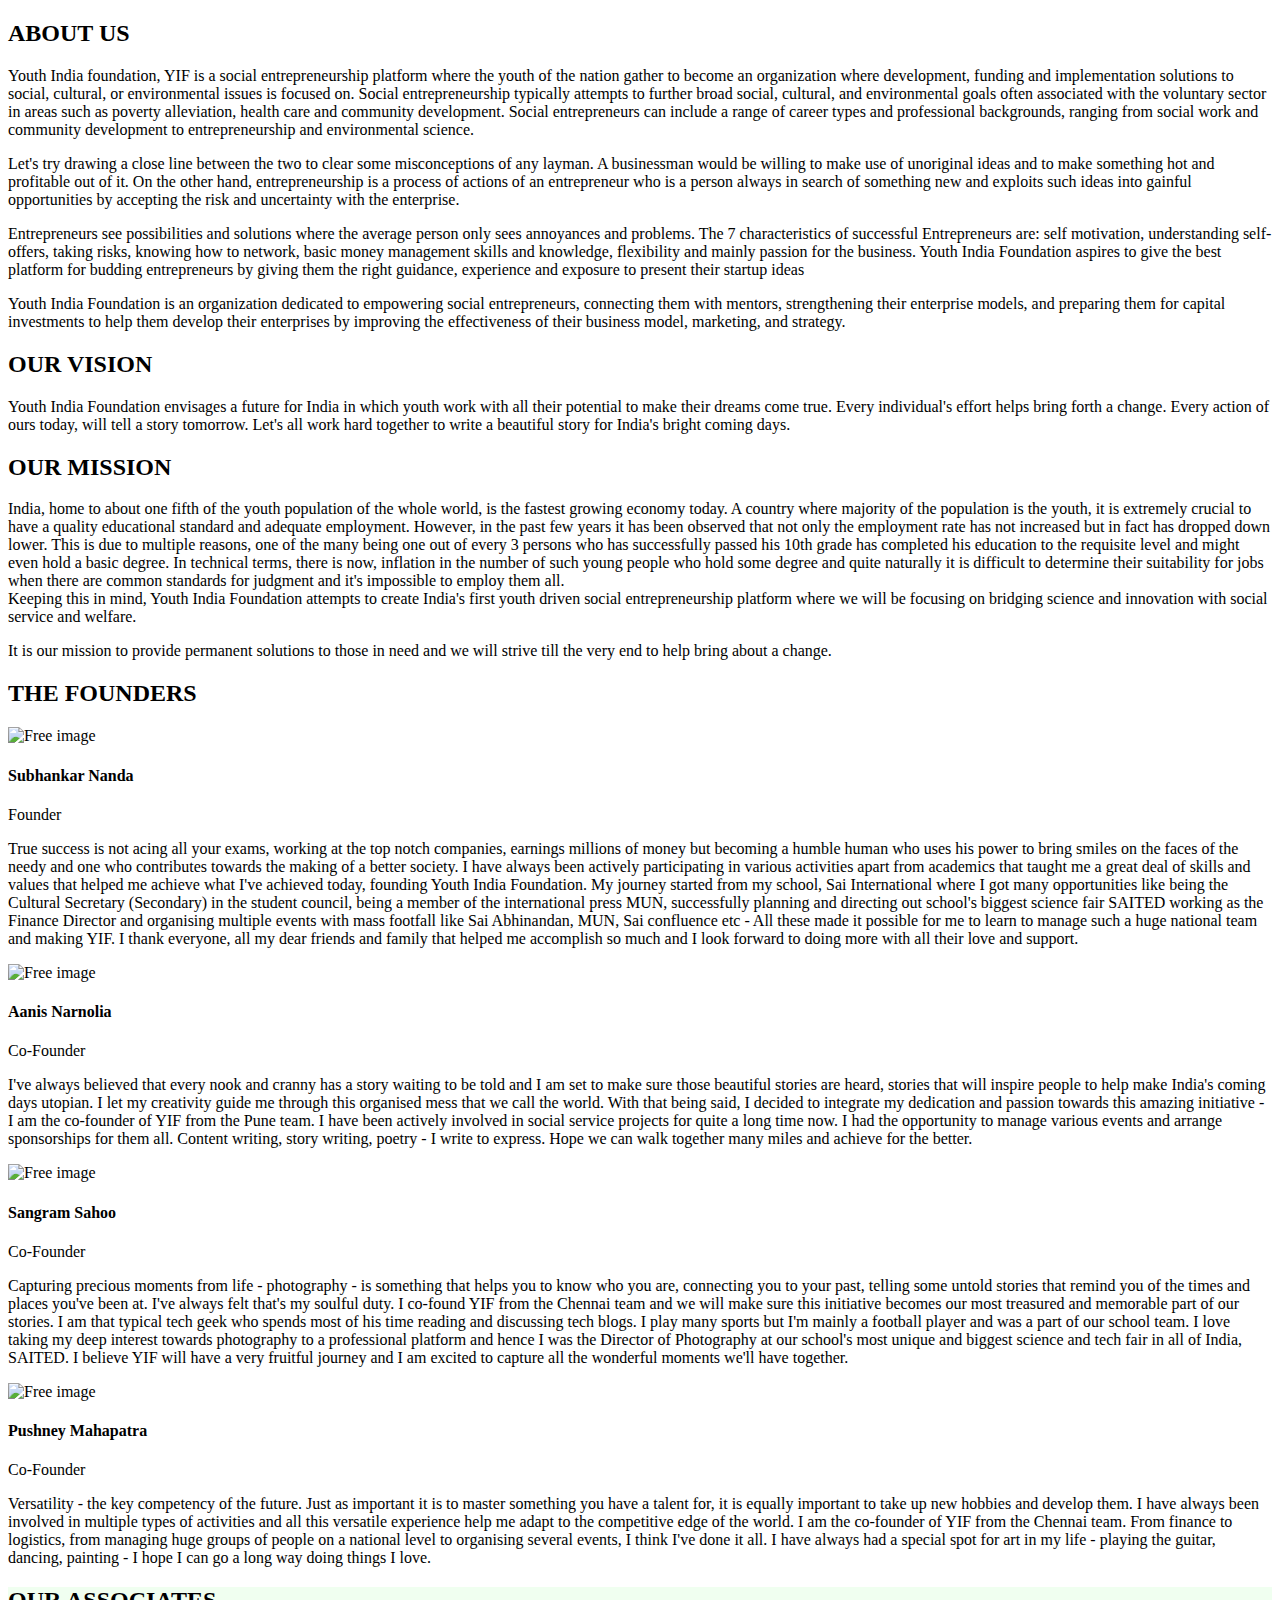
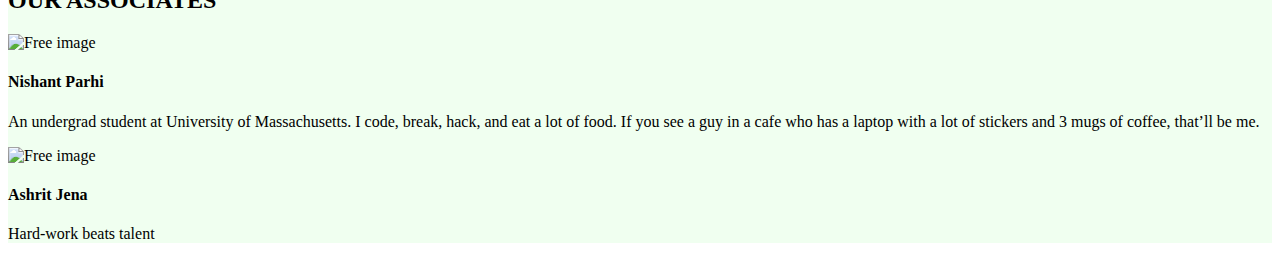
==== AboutUs.html @ f6496bec "Add files via upload" ====
﻿
<!DOCTYPE html>
<html lang="en">
<head>
    <meta charset="UTF-8">
    <meta name="viewport" content="width=device-width, initial-scale=1.0">
    <title>About Us | Youth India Foundation</title>
    <link rel="stylesheet" href="https://cdn.jsdelivr.net/npm/bootstrap@4.5.3/dist/css/bootstrap.min.css" integrity="sha384-TX8t27EcRE3e/ihU7zmQxVncDAy5uIKz4rEkgIXeMed4M0jlfIDPvg6uqKI2xXr2" crossorigin="anonymous">
    <script src="https://code.jquery.com/jquery-3.5.1.slim.min.js" integrity="sha384-DfXdz2htPH0lsSSs5nCTpuj/zy4C+OGpamoFVy38MVBnE+IbbVYUew+OrCXaRkfj" crossorigin="anonymous"></script>
    <script src="https://cdn.jsdelivr.net/npm/bootstrap@4.5.3/dist/js/bootstrap.bundle.min.js" integrity="sha384-ho+j7jyWK8fNQe+A12Hb8AhRq26LrZ/JpcUGGOn+Y7RsweNrtN/tE3MoK7ZeZDyx" crossorigin="anonymous"></script>    
<style>
    .scrollbar::-webkit-scrollbar{
        display: none;
    }
</style>
</head>
<body>
    <div class="bg-light my-5">
        <div class="container text-center py-5 ">
          <div class="row">
            <div class="col-12  px-5 pt-5">
              <h2>ABOUT <span class="text-warning">US</span> </h2>
                 <p>
                  Youth India foundation, YIF is a social entrepreneurship platform where the youth of the nation gather to become an organization where development,
                   funding and implementation solutions to social, cultural, or environmental issues is focused on. Social entrepreneurship typically
                    attempts to further broad social, cultural, and environmental goals often associated with the voluntary sector in areas such as
                     poverty alleviation, health care and community development. Social entrepreneurs can include a range of career types and
                      professional backgrounds, ranging from social work and community development to entrepreneurship and environmental science.
              </p>
              <p>
                  Let's try drawing a close line between the two to clear some misconceptions of any layman.
                  A businessman would be willing to make use of unoriginal ideas and to make something hot and profitable out of it. 
                  On the other hand, entrepreneurship is a process of actions of an entrepreneur who is a person always in search of 
                  something new and exploits such ideas into gainful opportunities by accepting the risk and uncertainty with the enterprise.
          
              </p>
              <p>
                  Entrepreneurs see possibilities and solutions where the average person only sees annoyances and problems. 
                  The 7 characteristics of successful Entrepreneurs are: self motivation, understanding self-offers, taking risks, 
                  knowing how to network, basic money management skills and knowledge, flexibility and mainly passion for the business. 
                  Youth India Foundation aspires to give the best platform for budding entrepreneurs by giving them the right guidance, 
                  experience and exposure to present their startup ideas
              </p>
              <p>
                  Youth India Foundation is an organization dedicated to empowering social entrepreneurs, connecting them with mentors, 
                  strengthening their enterprise models, and preparing them for capital investments to help them develop their enterprises 
                  by improving the effectiveness of their business model, marketing, and strategy.
          
              </p>
            </div>
            <div class="col-12  px-5 pt-5">
              <h2>OUR <span class="text-warning">VISION</h2></span>
             <p>
                  Youth India Foundation envisages a future for India in which youth work with all their potential to make their dreams come true. 
                  Every individual's effort helps bring forth a change. Every action of ours today, will tell a story tomorrow. Let's all work hard 
                  together to write a beautiful story for India's bright coming days.
              </p>
            </div>
            <div class="col-12 px-5 pt-5">
              <h2>OUR <span class="text-warning">MISSION</h2></span>
              <p>
                    India, home to about one fifth of the youth population of the whole world, is the fastest growing economy today. 
                    A country where majority of the population is the youth, it is extremely crucial to have a quality educational standard 
                    and adequate employment. However, in the past few years it has been observed that not only the employment rate has not 
                    increased but in fact has dropped down lower. This is due to multiple reasons, one of the many being one out of every 3 
                    persons who has successfully passed his 10th grade has completed his education to the requisite level and might even hold 
                    a basic degree. In technical terms, there is now, inflation in the number of such young people who hold some degree and quite 
                    naturally it is difficult to determine their suitability for jobs when there are common standards for judgment and it's 
                    impossible to employ them all.<br>
                    Keeping this in mind, Youth India Foundation attempts to create India's first youth driven social entrepreneurship 
                    platform where we will be focusing on bridging science and innovation with social service and welfare.
                    <div class="container" style="align-content: center;"> 
                        It is our mission to provide permanent solutions to those in need and we will strive till the very end to help bring about 
                        a change.
                    </div>
              </p>
            </div>
        </div>
    </div>
    </div>

 <div class="container text-center my-5 ">
    <h2>
      THE <span class="text-warning">FOUNDERS</span>
    </h2>
    <div class="row my-5 pt-3  d-flex flex-nowrap overflow-auto scrollbar">
      <div class="col-12 col-md-6 my-2">
        <div class="card shadow h-100">
          <img
            class="card-img-top"
            src=""
            alt="Free image"
          />
          <div class="card-body">
                <h4 class="card-title">
                    Subhankar Nanda
                    
                </h4>
                <p class="card-text">Founder</p>
                <p>
                    True success is not acing all your exams, working at the top notch companies, earnings millions of money but becoming 
                    a humble human who uses his power to bring smiles on the faces of the needy and one who contributes towards the making 
                    of a better society. I have always been actively participating in various activities apart from academics that taught me 
                    a great deal of skills and values that helped me achieve what I've achieved today, founding Youth India Foundation. 
                    My journey started from my school, Sai International where I got many opportunities like being the Cultural Secretary 
                    (Secondary) in the student council, being a member of the international press MUN, successfully planning and directing 
                    out school's biggest science fair SAITED working as the Finance Director and organising multiple events with mass footfall 
                    like Sai Abhinandan, MUN, Sai confluence etc - All these made it possible for me to learn to manage such a huge national 
                    team and making YIF. I thank everyone, all my dear friends and family that helped me accomplish so much and I look forward 
                    to doing more with all their love and support.
                </p>
                <a href="#" class="stretched-link"></a>
          </div>
        </div>
      </div>
      <div class="col-12 col-md-6 my-2" >
        <div class="card shadow h-100">
          <img
            class="card-img-top"
            src="assets/free-stock-image-2.jpg"
            alt="Free image"
          />
          <div class="card-body">
                <h4 class="card-title">
                    Aanis Narnolia
                
                </h4>
                <p class="card-text"> Co-Founder</p>
                <p>
                    I've always believed that every nook and cranny has a story waiting to be told and I am set to make sure those beautiful 
                    stories are heard, stories that will inspire people to help make India's coming days utopian. I let my creativity guide me 
                    through this organised mess that we call the world. With that being said, I decided to integrate my dedication and passion 
                    towards this amazing initiative - I am the co-founder of YIF from the Pune team. I have been actively involved in social 
                    service projects for quite a long time now. I had the opportunity to manage various events and arrange sponsorships for them 
                    all. Content writing, story writing, poetry - I write to express. Hope we can walk together many miles and achieve for the 
                    better.
                </p>
                <a href="#" class="stretched-link"></a>
          </div>
        </div>
      </div>
      <div class="col-12 col-md-6 my-2">
        <div class="card shadow h-100">
          <img
            class="card-img-top"
            src="assets/free-stock-image-3.jpg"
            alt="Free image"
          />
          <div class="card-body">
                <h4 class="card-title">
                    Sangram Sahoo
                </h4>
                <p class="card-text">Co-Founder</p>
                <p>
                    Capturing precious moments from life - photography - is something that helps you to know who you are, connecting you to 
                    your past, telling some untold stories that remind you of the times and places you've been at. I've always felt that's my 
                    soulful duty. I co-found YIF from the Chennai team and we will make sure this initiative becomes our most treasured and 
                    memorable part of our stories. I am that typical tech geek who spends most of his time reading and discussing tech blogs. 
                    I play many sports but I'm mainly a football player and was a part of our school team. I love taking my deep interest towards 
                    photography to a professional platform and hence I was the Director of Photography at our school's most unique and biggest 
                    science and tech fair in all of India, SAITED. I believe YIF will have a very fruitful journey and I am excited to capture all 
                    the wonderful moments we'll have together.
                </p>
                <a href="#" class="stretched-link"></a>
          </div>
        </div>
      </div>
      <div class="col-12 col-md-6 my-2">
        <div class="card shadow h-100">
          <img
            class="card-img-top"
            src="assets/free-stock-image-3.jpg"
            alt="Free image"
          />
          <div class="card-body">
            <h4 class="card-title">
                Pushney Mahapatra
            </h4>
            <p class="card-text">Co-Founder</p>
            <p>
                Versatility - the key competency of the future. Just as important it is to master something you have a talent for, 
                it is equally important to take up new hobbies and develop them. I have always been involved in multiple types of 
                activities and all this versatile experience help me adapt to the competitive edge of the world. I am the co-founder 
                of YIF from the Chennai team. From finance to logistics, from managing huge groups of people on a national level to 
                organising several events, I think I've done it all. I have always had a special spot for art in my life - playing the 
                guitar, dancing, painting - I hope I can go a long way doing things I love.
            </p>
            <a href="#" class="stretched-link"></a>
          </div>
        </div>
    </div>
  </div>
<div  class="py-5 container text-center" style="background-color:honeydew;">
    <h2>
        OUR <span class="text-warning">ASSOCIATES</span>
    </h2>
    <div class="col-12 col-md-4 my-2">
        <div class=" h-100">
          <img
           
            src=""
            alt="Free image"
          />
          <div class="card-body">
            <h4 class="card-title">
             Nishant Parhi
            </h4>
            <p class="card-text">An undergrad student at University of Massachusetts. I code, break, hack, and eat a lot of food. 
          If you see a guy in a cafe who has a laptop with a lot of stickers and 3 mugs  of coffee, that’ll be me.</p>
            <a href="#" class="stretched-link"></a>
          </div>
        </div>
      </div>
<div class="col-12 col-md-4 my-2">
        <div class=" h-100">
          <img
            class=""
            src=""
            alt="Free image"
          />
          <div class="card-body">
            <h4 class="card-title">
            Ashrit Jena
            </h4>
            <p class="card-text">Hard-work beats talent</p>
            <a href="#" class="stretched-link"></a>
          </div>
        </div>
      </div>
</div>

</body>
</html>
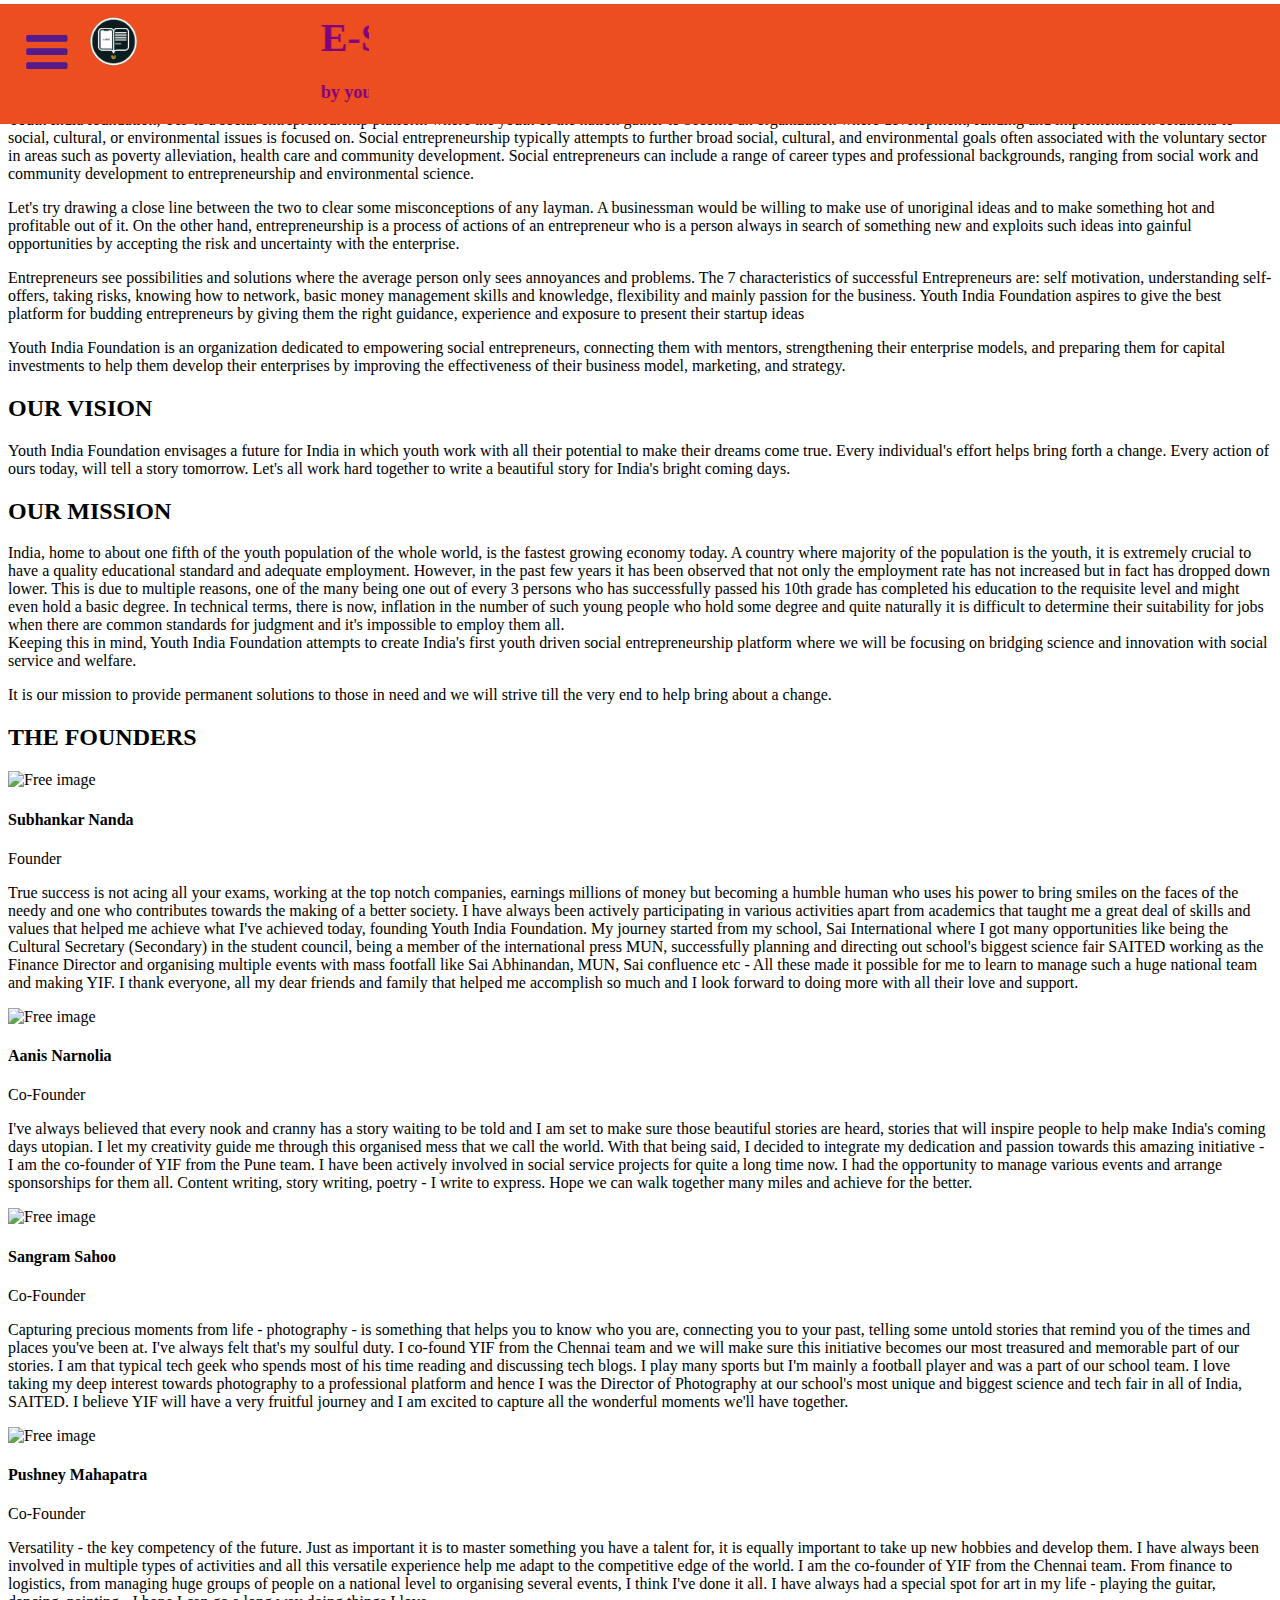
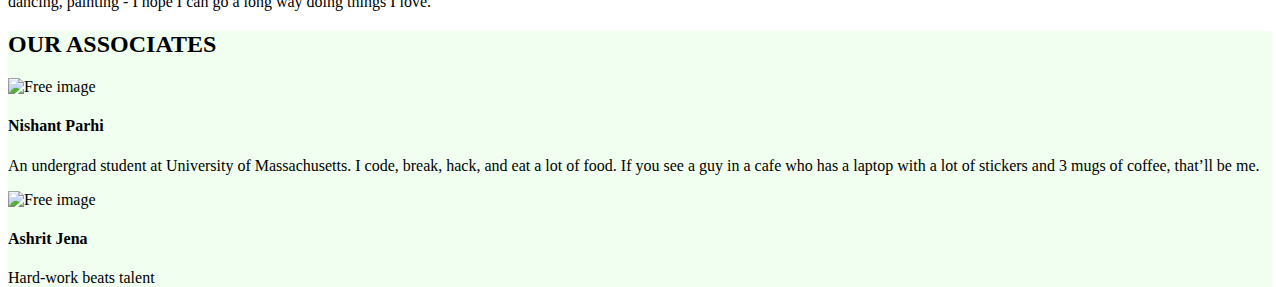
==== commit c8f8ab30: "Updated Website" ====
--- a/AboutUs.html
+++ b/AboutUs.html
@@ -4,7 +4,14 @@
 <head>
     <meta charset="UTF-8">
     <meta name="viewport" content="width=device-width, initial-scale=1.0">
+<meta name="viewport" content="width=device-width, initial-scale=1">
+<link rel="stylesheet" href="https://cdnjs.cloudflare.com/ajax/libs/font-awesome/4.7.0/css/font-awesome.min.css">
+
     <title>About Us | Youth India Foundation</title>
+<meta charset="utf-8"/>
+	<meta name="viewport" content="width=device-width,initial-scale=1.0"/>
+	<link rel="stylesheet" type="text/css" href="css/style2.css">
+	
     <link rel="stylesheet" href="https://cdn.jsdelivr.net/npm/bootstrap@4.5.3/dist/css/bootstrap.min.css" integrity="sha384-TX8t27EcRE3e/ihU7zmQxVncDAy5uIKz4rEkgIXeMed4M0jlfIDPvg6uqKI2xXr2" crossorigin="anonymous">
     <script src="https://code.jquery.com/jquery-3.5.1.slim.min.js" integrity="sha384-DfXdz2htPH0lsSSs5nCTpuj/zy4C+OGpamoFVy38MVBnE+IbbVYUew+OrCXaRkfj" crossorigin="anonymous"></script>
     <script src="https://cdn.jsdelivr.net/npm/bootstrap@4.5.3/dist/js/bootstrap.bundle.min.js" integrity="sha384-ho+j7jyWK8fNQe+A12Hb8AhRq26LrZ/JpcUGGOn+Y7RsweNrtN/tE3MoK7ZeZDyx" crossorigin="anonymous"></script>    
@@ -14,7 +21,63 @@
     }
 </style>
 </head>
+
 <body>
+
+<section class="sec" ><br><br><br><br><br><br><br><&nbsp;&nbsp;&nbsp;&nbsp;&nbsp;
+		 &nbsp;&nbsp;&nbsp;&nbsp;&nbsp;&nbsp;&nbsp;&nbsp;&nbsp;&nbsp;&nbsp;&nbsp;
+		
+	     
+
+</section>
+
+	<nav>
+	<ul>
+		<p>
+			<div class="mydiv">&nbsp;&nbsp;&nbsp;&nbsp;&nbsp;
+
+ 				
+				<div class = "dropdown">
+				<label ><font size="8 "><a class="st" href=""><i class='fa fa-bars'></i></a></font>&nbsp;&nbsp; 
+				  <span></span></label><br>
+				  <div class="dropdown-content">
+					    <a href="cllass.html">FORUM</a>
+					    <a href="courses.html">COURSES</a>
+					    <a href="AboutUs.html">ABOUT US</a>
+				  </div>
+				</div>
+
+			
+			<a ><img src="images/E-schoollogo.png" class="im" ></a>
+
+		<font size="8" class = "mydiv1"> <u><marquee> E-SCHOOL</font></br><font size="4" >by youth india foundation</marquee></u></font>
+
+
+		    	&nbsp;&nbsp;&nbsp;&nbsp;&nbsp;&nbsp;&nbsp;&nbsp;&nbsp;&nbsp;&nbsp;&nbsp;&nbsp;&nbsp;&nbsp;&nbsp;&nbsp;&nbsp;&nbsp;&nbsp;&nbsp;&nbsp;&nbsp;&nbsp;&nbsp;&nbsp;&nbsp;&nbsp;&nbsp;&nbsp;&nbsp;&nbsp;&nbsp;&nbsp;&nbsp;&nbsp;&nbsp;&nbsp;&nbsp;&nbsp;&nbsp;&nbsp;&nbsp;&nbsp;&nbsp;&nbsp;&nbsp;&nbsp;&nbsp;&nbsp;&nbsp;&nbsp;&nbsp;&nbsp;&nbsp;&nbsp;&nbsp;&nbsp;&nbsp;&nbsp;&nbsp;&nbsp;&nbsp;&nbsp;&nbsp;&nbsp;&nbsp;&nbsp;&nbsp;&nbsp;&nbsp;&nbsp;&nbsp;&nbsp;&nbsp;&nbsp;&nbsp;&nbsp;&nbsp;&nbsp;&nbsp;&nbsp;&nbsp;&nbsp;&nbsp;&nbsp;&nbsp;&nbsp;&nbsp;&nbsp;&nbsp;&nbsp;&nbsp;&nbsp;&nbsp;&nbsp;&nbsp;&nbsp;&nbsp;&nbsp;&nbsp;&nbsp;&nbsp;&nbsp;&nbsp;
+&nbsp;&nbsp;&nbsp;&nbsp;&nbsp;&nbsp;&nbsp;&nbsp;&nbsp;&nbsp;&nbsp;&nbsp;&nbsp;&nbsp;&nbsp;&nbsp;&nbsp;&nbsp;&nbsp;&nbsp;&nbsp;
+&nbsp;&nbsp;&nbsp;&nbsp;&nbsp;&nbsp;&nbsp;&nbsp;&nbsp;&nbsp;&nbsp;&nbsp;&nbsp;&nbsp;&nbsp;&nbsp;&nbsp;&nbsp;&nbsp;&nbsp;&nbsp;
+
+
+
+	
+
+</div>
+
+		    </div>
+
+
+
+
+		</p>
+		
+	
+	</nav>
+
+
+	
+	
+	</section>
+<br><br>
     <div class="bg-light my-5">
         <div class="container text-center py-5 ">
           <div class="row">
@@ -117,7 +180,7 @@
         <div class="card shadow h-100">
           <img
             class="card-img-top"
-            src="assets/free-stock-image-2.jpg"
+            src="images/free-stock-image-2.jpg"
             alt="Free image"
           />
           <div class="card-body">
@@ -143,7 +206,7 @@
         <div class="card shadow h-100">
           <img
             class="card-img-top"
-            src="assets/free-stock-image-3.jpg"
+            src="images/free-stock-image-3.jpg"
             alt="Free image"
           />
           <div class="card-body">
@@ -169,7 +232,7 @@
         <div class="card shadow h-100">
           <img
             class="card-img-top"
-            src="assets/free-stock-image-3.jpg"
+            src="images/free-stock-image-3.jpg"
             alt="Free image"
           />
           <div class="card-body">
@@ -229,5 +292,6 @@
       </div>
 </div>
 
+
 </body>
 </html>--- a/css/style2.css
+++ b/css/style2.css
@@ -0,0 +1,447 @@
+
+	body {
+		
+		background-size: 700px;
+		height: 1000px;  		
+  	
+	}
+
+
+	/********** Large devices only **********/
+@media (min-width: 992px) {
+  .col-lg-1, .col-lg-2, .col-lg-3, .col-lg-4, .col-lg-5, 
+
+.col-lg-6, .col-lg-7, .col-lg-8, .col-lg-9, .col-lg-10, 
+
+.col-lg-11, .col-lg-12 {
+    float: left;
+  }
+  .col-lg-1 {
+    width: 8.33%;
+  }
+  .col-lg-2 {
+    width: 16.66%;
+  }
+  .col-lg-3 {
+    width: 25%;
+  }
+  .col-lg-4 {
+    width: 33.33%;
+  
+  }
+  .col-lg-5 {
+    width: 41.66%;
+  }
+  .col-lg-6 {
+    width: 50%;
+  }
+  .col-lg-7 {
+    width: 58.33%;
+  }
+  .col-lg-8 {
+    width: 66.66%;
+  }
+  .col-lg-9 {
+    width: 74.99%;
+  }
+  .col-lg-10 {
+    width: 83.33%;
+  }
+  .col-lg-11 {
+    width: 91.66%;
+  }
+  .col-lg-12 {
+    width: 100%;
+  }
+
+  
+}
+
+/********** Medium devices only **********/
+@media (min-width: 768px) and (max-width: 991px) {
+  .col-md-1, .col-md-2, .col-md-3, .col-md-4, .col-md-5, 
+
+.col-md-6, .col-md-7, .col-md-8, .col-md-9, .col-md-10, 
+
+.col-md-11, .col-md-12 {
+    float: left;
+   
+  }
+  .col-md-1 {
+    width: 8.33%;
+  }
+  .col-md-2 {
+    width: 16.66%;
+  }
+  .col-md-3 {
+    width: 25%;
+  }
+  .col-md-4 {
+    width: 33.33%;
+  }
+  .col-md-5 {
+    width: 41.66%;
+  }
+  .col-md-6 {
+    width: 50%;
+  }
+  .col-md-7 {
+    width: 58.33%;
+  }
+  .col-md-8 {
+    width: 66.66%;
+  }
+  .col-md-9 {
+    width: 74.99%;
+  }
+  .col-md-10 {
+    width: 83.33%;
+  }
+  .col-md-11 {
+    width: 91.66%;
+  }
+  .col-md-12 {
+    width: 100%;
+  }
+}
+
+/********** Mobile only **********/
+@media (max-width: 767px) {
+  .col-sm-1, .col-sm-2, .col-sm-3, .col-sm-4, .col-sm-5, 
+
+.col-sm-6, .col-sm-7, .col-sm-8, .col-sm-9, .col-sm-10, 
+
+.col-sm-11, .col-sm-12 {
+    float: left;
+  }
+  .col-sm-1 {
+    width: 8.33%;
+  }
+  .col-sm-2 {
+    width: 16.66%;
+  }
+  .col-sm-3 {
+    width: 25%;
+  }
+  .col-sm-4 {
+    width: 33.33%;
+  
+  }
+  .col-sm-5 {
+    width: 41.66%;
+  }
+  .col-sm-6 {
+    width: 50%;
+  }
+  .col-sm-7 {
+    width: 58.33%;
+  }
+  .col-sm-8 {
+    width: 66.66%;
+  }
+  .col-sm-9 {
+    width: 74.99%;
+  }
+  .col-sm-10 {
+    width: 83.33%;
+  }
+  .col-sm-11 {
+    width: 91.66%;
+  }
+  .col-sm-12 {
+    width: 100%;
+  }
+
+  
+}
+
+
+	.div{
+		height: 80px;
+		background-color:yellow;
+		position: relative;
+	}
+	.style2{
+		margin-top:1px;
+		text-align: center;
+
+	}
+
+
+	
+	.mydiv{
+		
+		height: 120px;
+		width:100%;
+		background-color:#EC4E20;
+		position:relative;
+		color:purple;
+		font-family:san-serif;
+		font-size:25px;
+	}
+	.mydiv1{
+		color: purple;
+		font-size:40px;		
+		margin: 10px 10px;
+		position: fixed;
+		font-family: Libre Baskerville;
+	}
+	.mydiv2{
+		color: purple;
+		font-size:30px;
+		text-align:center;		
+		margin: 10px 10px;
+		position: relative;
+		font-family: monospace, san-serif;
+	}
+	
+
+	
+	.sec {
+		background-image: url("C:\Users\123\Desktop\Web Dev Internship\E-website\InShot_20201218_181006698.jpg");	
+			
+		width: 101%;
+		height: 70%;
+		position: absolute;
+		margin-left: -20px;
+		margin-right: 10px;
+		margin-top: 5px;
+		border-color: 3px solid orange;
+		border-radius: 0% 0% 50% 50%/ 0% 0% 87% 98%;
+
+
+	
+	}
+	
+	nav {
+
+			
+			width: 101%;
+			height: 100px;
+			font-family: Libre Baskerville;
+			font-weight: bold;
+			vertical-align: middle;
+			position: fixed;
+			z-index: 100;
+			margin-left: -20px;
+			margin-top: -20px;
+	}
+
+	
+	
+	nav ul {
+
+			list-style-type: none;
+			padding: 0;
+			vertical-align: middle;
+
+	}
+
+
+	.im {
+		width:55px;
+		height:55px;
+		margin-left: 1px;
+		margin-top:10px;
+
+		border-radius: 45% 45% 45% 45%;
+	
+	}
+
+.img {
+
+			width: 230px;
+			height: 190px;
+			margin-top: -130px;
+			border: 4px solid purple;
+			border-radius: 20%;
+	
+}
+
+	
+	.img1 {
+
+			width: 380px;
+			height: 150px;
+			margin-top: -130px;
+			border: 4px ;
+			border-radius: 20%;
+	
+}
+	
+	.f1 {
+
+		color: grey;
+		margin-top: 15px;
+		margin-left: -520px;
+		font-size: 20px;
+
+	
+	}
+	
+	.siz {
+
+		margin-top: 1700px;
+		margin-left: 26%;
+		width: 800px;
+		height: 120px;
+		font-size:50px;
+		color: black;
+	text-align: center;
+		
+	
+	}
+	
+	.si {
+		font-size:25px;
+		color: black;
+		text-align: center;
+		margin-left: 37%;
+		width: 600px;
+		height: 100px;
+	
+	}
+
+
+.content-inner {margin-top: 440px !important;}
+.content-outer {margin-bottom: 450px !important;}
+
+.class1 {
+		text-align: center;
+
+		color:purple;
+		margin-top : 5px;
+		font-size : 40px;
+		font-family: Libre Baskerville;
+	
+	}
+
+.class2 {
+		text-align: center;
+		color:black;		
+		font-size : 50px;
+		font-family: Libre Baskerville;
+	
+	}
+
+
+.header img{
+  float:left;
+width:100%;
+height:390px;
+}
+
+
+
+.bar1, .bar2, .bar3 {
+align-left;
+  width: 35px;
+  height: 5px;
+  background-color: #333;
+  margin: 6px 0;
+  transition: 0.4s;
+}
+
+/* Dropdown Button */
+.dropbtn {
+  border-radius: 40px;
+  background-color: #F5B461;
+  padding: 16px;
+  font-size: 16px;
+  border: none;
+}
+
+/* The container <div> - needed to position the dropdown content */
+.dropdown {
+  position: relative;
+  margin-top:15px;
+  display: inline-block;
+}
+
+/* Dropdown Content (Hidden by Default) */
+.dropdown-content {
+  display: none;
+  position: absolute;
+  background:transparent;
+  min-width: 160px;
+  box-shadow: 0px 8px 16px 0px rgba(0,0,0,0.2);
+  z-index: 1;
+}
+
+
+/* Links inside the dropdown */
+.dropdown-content a {
+background-color: darkorange;
+  color: black;
+  padding: 30px 50px;
+  text-decoration: none;
+  display: block;
+}
+
+/* Change color of dropdown links on hover */
+.dropdown-content a:hover {background-color: #ddd}
+
+/* Show the dropdown menu on hover */
+.dropdown:hover .dropdown-content {display: block;/
+
+/* Change the background color of the dropdown button when the dropdown content is shown */
+.dropdown:hover .dropbtn {background-color: #5BE156;}
+
+span {
+  color:black;
+  padding:10px;
+  pointer-events: none;
+  position:absolute;
+  left:0;
+  top:0;
+  transition: 0.2s;
+  transition-timing-function: ease;
+  transition-timing-function: cubic-bezier(0.25, 0.1, 0.25, 1);
+  opacity:1;
+}
+
+ .footer1 {
+		
+			
+			color: black;
+			top: 2990px;
+			height: 100px;
+			width: 100%;
+			margin-left: -2px;
+			position: absolute;
+			z-index: -100;
+	
+			
+	}
+	
+	.col1 {
+			font-family:Calibri;
+			letter-spacing:1px;
+                        text-align:left;	
+			width: 100%;
+			height: 50%;
+			float: center;
+	}
+.search-box1 {
+		
+			position: absolute;
+			align: center;			
+			left: 35%;
+			transform: translate(-50%,-60%);
+	}
+	.input121 {
+
+			background-color: transparent;
+			border: 2px ;
+			display: block;
+			height: 500px;	
+			width: 400px;
+			top: 260px;
+			left: 400px;
+			font-family: fontawesome;
+			font-size: 20px;
+			border-radius: 20px;
+			padding: 0px 12px;
+			position: absolute;
+			z-index: -100;
+	}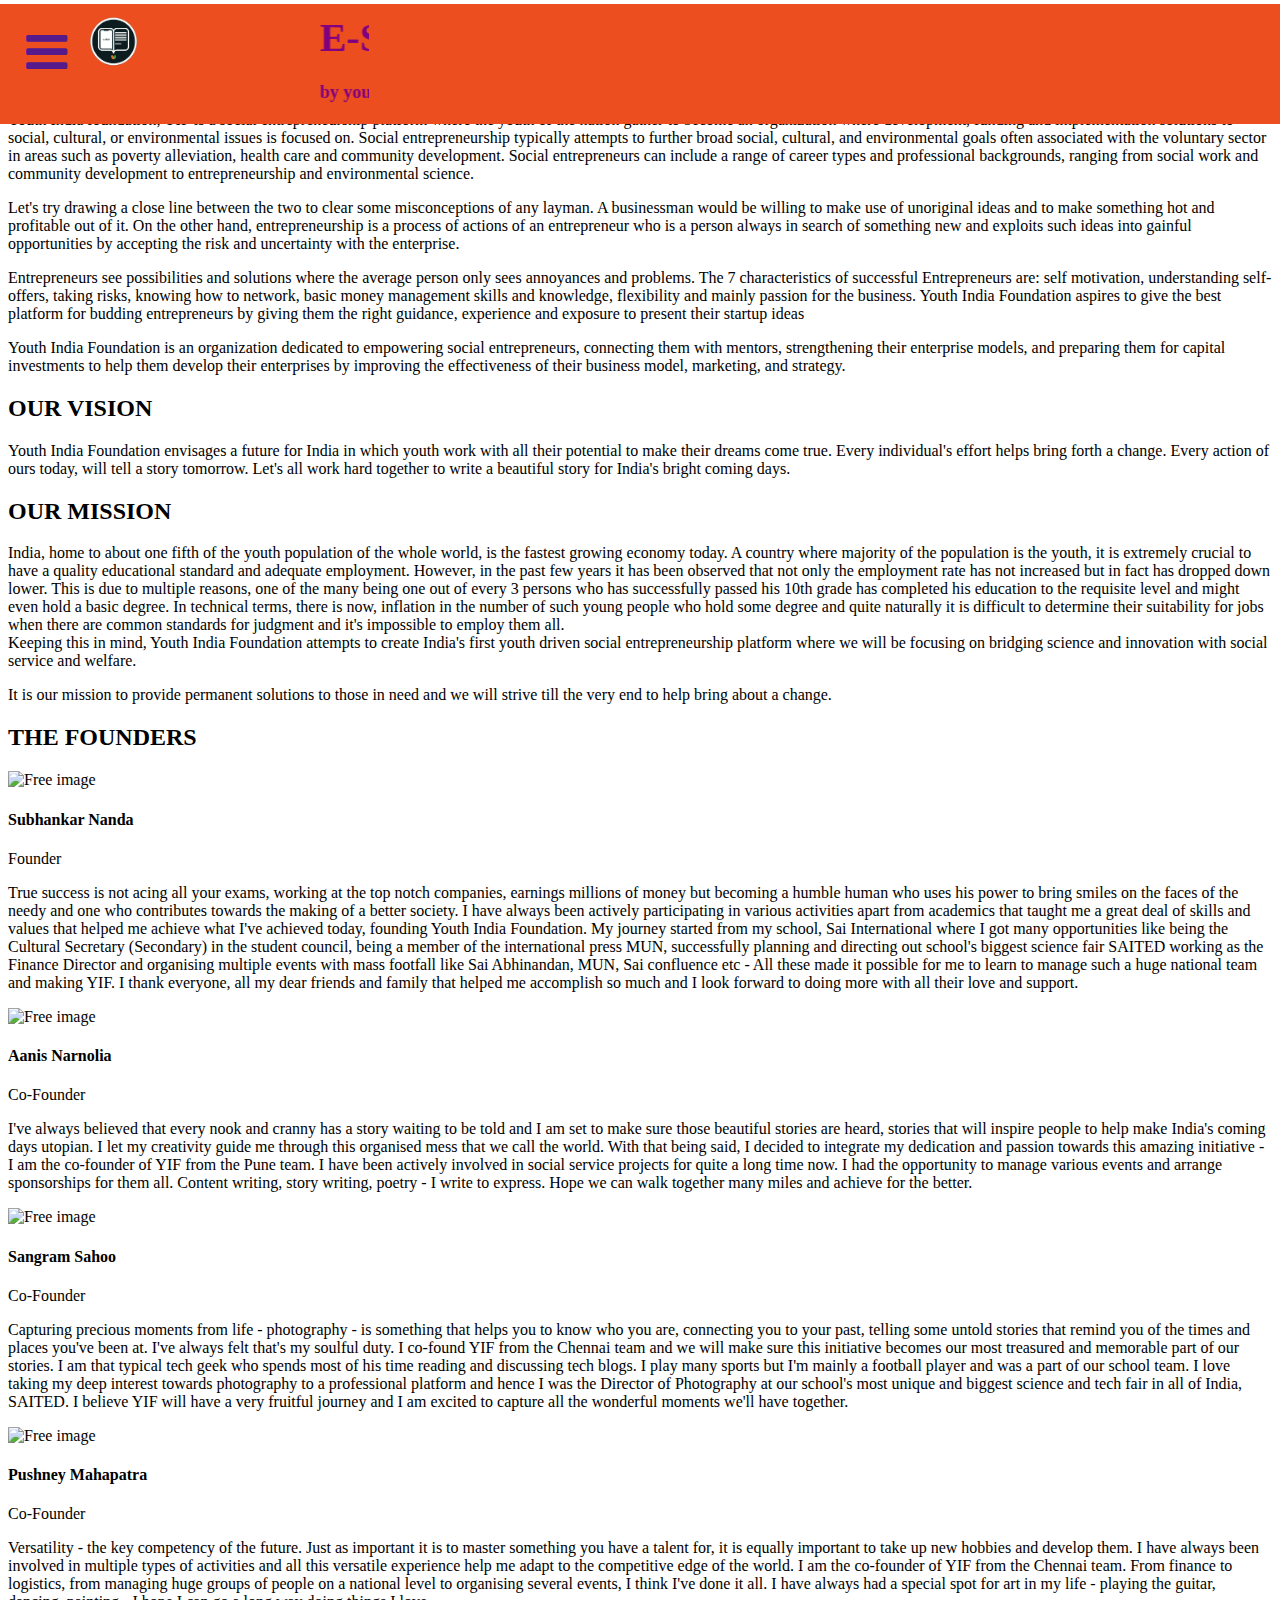
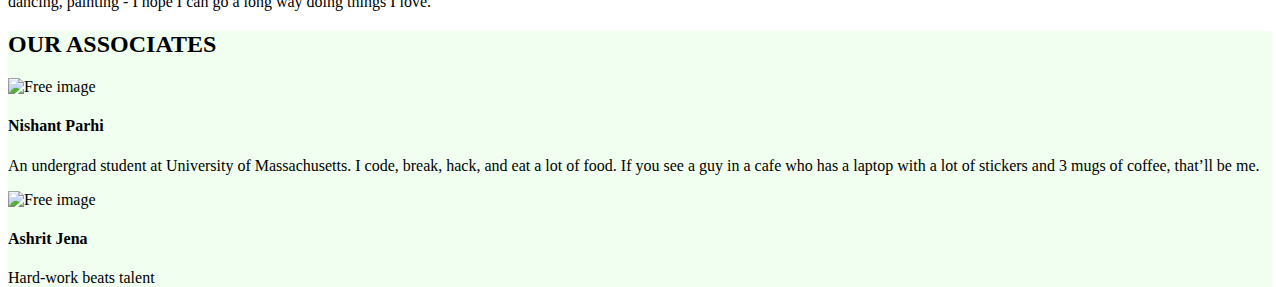
==== commit d66cae2f: "webite updated" ====
--- a/AboutUs.html
+++ b/AboutUs.html
@@ -41,6 +41,7 @@
 				<label ><font size="8 "><a class="st" href=""><i class='fa fa-bars'></i></a></font>&nbsp;&nbsp; 
 				  <span></span></label><br>
 				  <div class="dropdown-content">
+					    <a href="index.html">HOME</a>
 					    <a href="cllass.html">FORUM</a>
 					    <a href="courses.html">COURSES</a>
 					    <a href="AboutUs.html">ABOUT US</a>
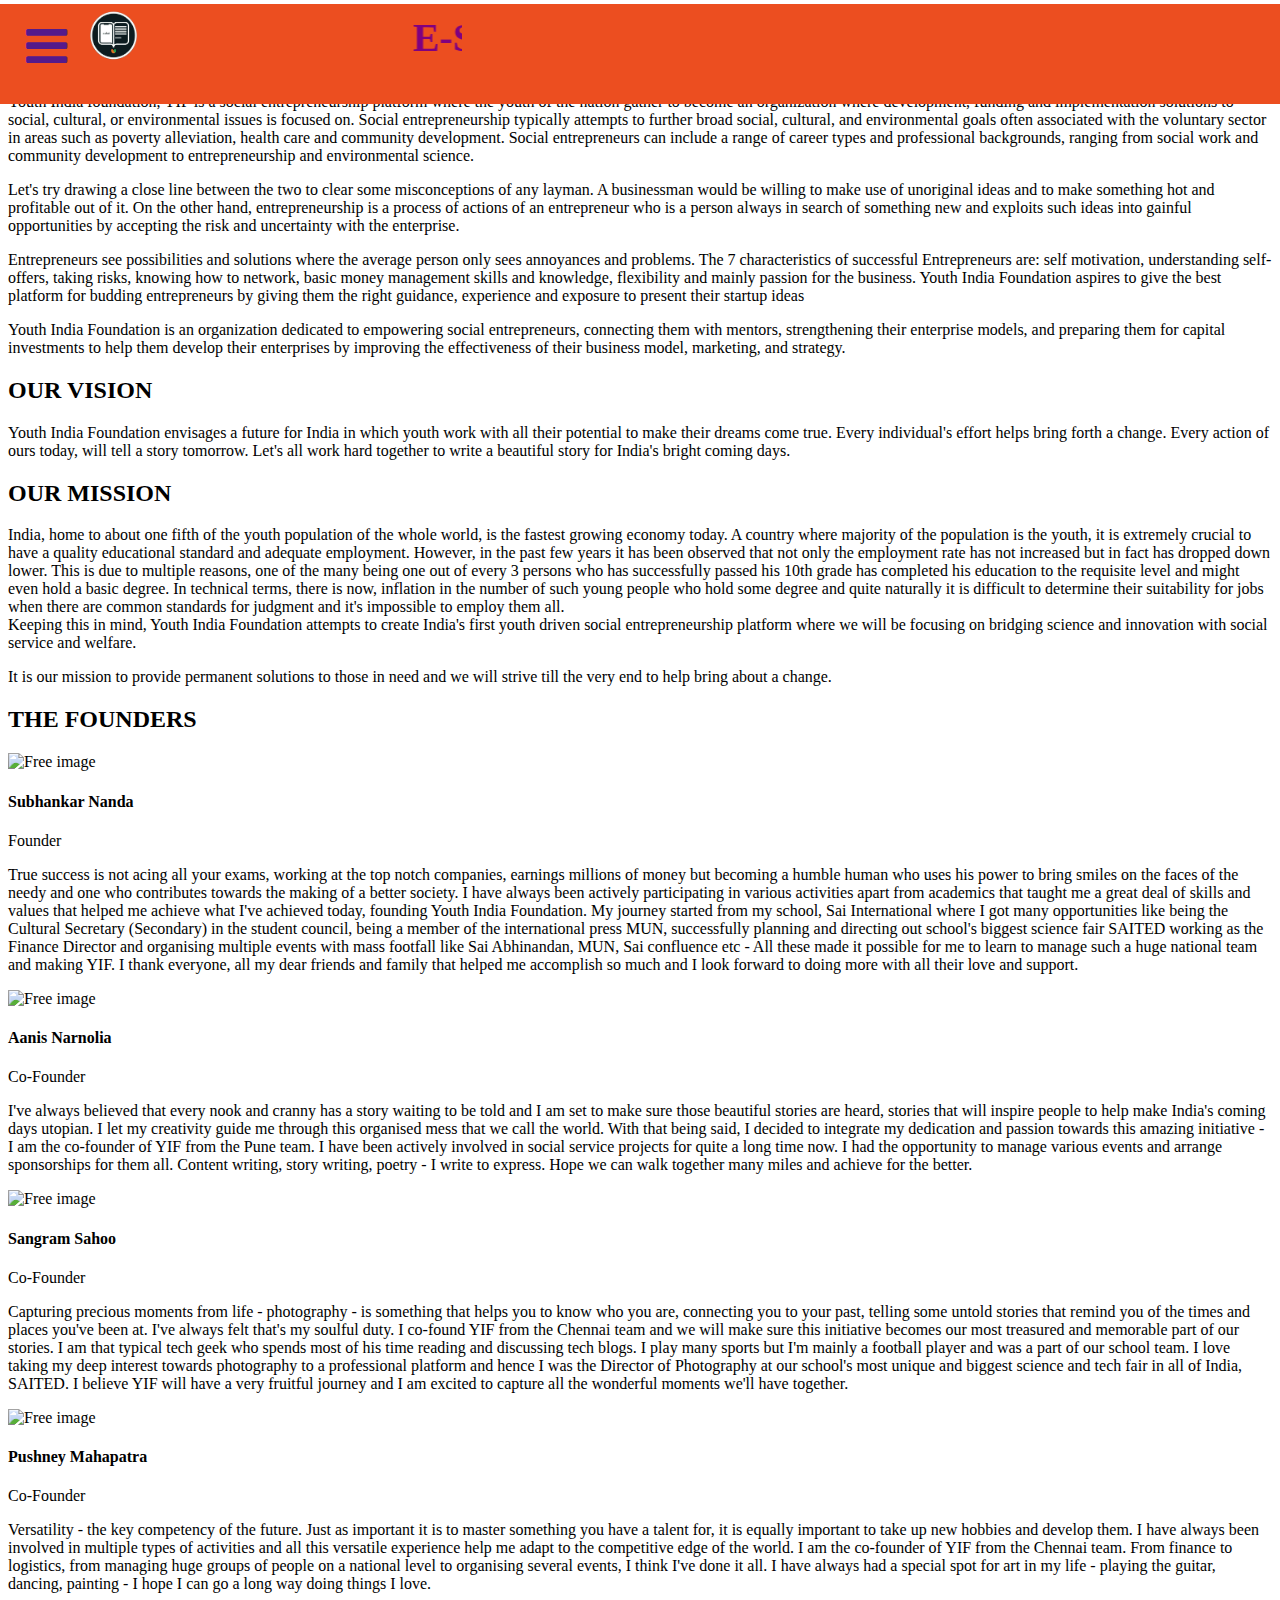
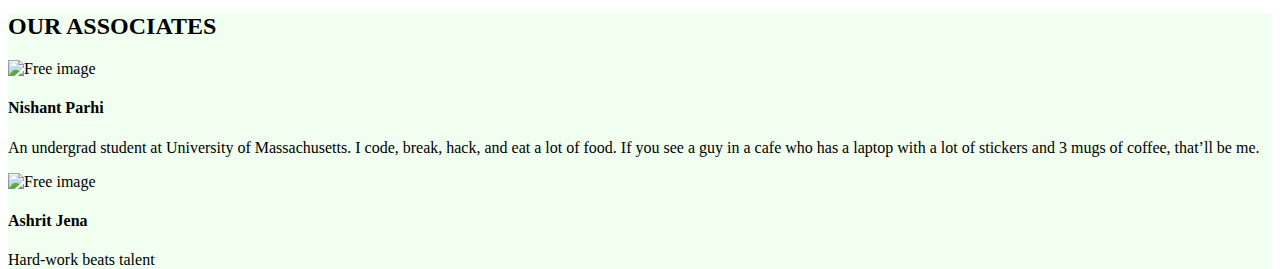
==== commit 810da8ce: "updated site" ====
--- a/AboutUs.html
+++ b/AboutUs.html
@@ -1,57 +1,53 @@
-﻿
-<!DOCTYPE html>
+﻿<!DOCTYPE html>
+
 <html lang="en">
 <head>
     <meta charset="UTF-8">
     <meta name="viewport" content="width=device-width, initial-scale=1.0">
-<meta name="viewport" content="width=device-width, initial-scale=1">
-<link rel="stylesheet" href="https://cdnjs.cloudflare.com/ajax/libs/font-awesome/4.7.0/css/font-awesome.min.css">
-
-    <title>About Us | Youth India Foundation</title>
-<meta charset="utf-8"/>
+	<meta name="viewport" content="width=device-width, initial-scale=1">
+	<link rel="stylesheet" href="https://cdnjs.cloudflare.com/ajax/libs/font-awesome/4.7.0/css/font-awesome.min.css">
+
+	<title>About Us | Youth India Foundation</title>
+	<meta charset="utf-8"/>
 	<meta name="viewport" content="width=device-width,initial-scale=1.0"/>
-	<link rel="stylesheet" type="text/css" href="css/style2.css">
+	<link rel="stylesheet" type="text/css" href="css/AboutUs.css">
 	
-    <link rel="stylesheet" href="https://cdn.jsdelivr.net/npm/bootstrap@4.5.3/dist/css/bootstrap.min.css" integrity="sha384-TX8t27EcRE3e/ihU7zmQxVncDAy5uIKz4rEkgIXeMed4M0jlfIDPvg6uqKI2xXr2" crossorigin="anonymous">
-    <script src="https://code.jquery.com/jquery-3.5.1.slim.min.js" integrity="sha384-DfXdz2htPH0lsSSs5nCTpuj/zy4C+OGpamoFVy38MVBnE+IbbVYUew+OrCXaRkfj" crossorigin="anonymous"></script>
-    <script src="https://cdn.jsdelivr.net/npm/bootstrap@4.5.3/dist/js/bootstrap.bundle.min.js" integrity="sha384-ho+j7jyWK8fNQe+A12Hb8AhRq26LrZ/JpcUGGOn+Y7RsweNrtN/tE3MoK7ZeZDyx" crossorigin="anonymous"></script>    
-<style>
-    .scrollbar::-webkit-scrollbar{
-        display: none;
-    }
-</style>
+    	<link rel="stylesheet" href="https://cdn.jsdelivr.net/npm/bootstrap@4.5.3/dist/css/bootstrap.min.css" integrity="sha384-TX8t27EcRE3e/ihU7zmQxVncDAy5uIKz4rEkgIXeMed4M0jlfIDPvg6uqKI2xXr2" crossorigin="anonymous">
+   	<script src="https://code.jquery.com/jquery-3.5.1.slim.min.js" integrity="sha384-DfXdz2htPH0lsSSs5nCTpuj/zy4C+OGpamoFVy38MVBnE+IbbVYUew+OrCXaRkfj" crossorigin="anonymous"></script>
+ 	<script src="https://cdn.jsdelivr.net/npm/bootstrap@4.5.3/dist/js/bootstrap.bundle.min.js" integrity="sha384-ho+j7jyWK8fNQe+A12Hb8AhRq26LrZ/JpcUGGOn	+Y7RsweNrtN/tE3MoK7ZeZDyx" crossorigin="anonymous"></script>    
+	
 </head>
 
+<!-- Content starts -->
 <body>
 
-<section class="sec" ><br><br><br><br><br><br><br><&nbsp;&nbsp;&nbsp;&nbsp;&nbsp;
+		 <section class="sec" ><br><br><br><br><br><br><br><&nbsp;&nbsp;&nbsp;&nbsp;&nbsp;
 		 &nbsp;&nbsp;&nbsp;&nbsp;&nbsp;&nbsp;&nbsp;&nbsp;&nbsp;&nbsp;&nbsp;&nbsp;
-		
-	     
-
-</section>
-
-	<nav>
-	<ul>
-		<p>
-			<div class="mydiv">&nbsp;&nbsp;&nbsp;&nbsp;&nbsp;
-
+		</section>
+
+		<!-- Nav bar starts -->
+		<nav>
+		<ul>
+			<p>
+				<!-- Container for nav bar starts -->
+				<div class="mydiv">&nbsp;&nbsp;&nbsp;&nbsp;&nbsp;
  				
-				<div class = "dropdown">
-				<label ><font size="8 "><a class="st" href=""><i class='fa fa-bars'></i></a></font>&nbsp;&nbsp; 
-				  <span></span></label><br>
-				  <div class="dropdown-content">
-					    <a href="index.html">HOME</a>
-					    <a href="cllass.html">FORUM</a>
-					    <a href="courses.html">COURSES</a>
-					    <a href="AboutUs.html">ABOUT US</a>
-				  </div>
-				</div>
-
+					<!-- Container for nav bar starts -->
+					<div class = "dropdown">
+						<label ><font size="8 "><a class="st" href=""><i class='fa fa-bars'></i></a></font>&nbsp;&nbsp; 
+						<span></span></label><br>
+				  		<div class="dropdown-content">
+					    		<a href="index.html">HOME</a>
+					    		<a href="forum.html">FORUM</a>
+					    		<a href="courses.html">COURSES</a>
+					    		<a href="AboutUs.html">ABOUT US</a>
+				  		</div>
+					</div>
+				<!-- end of dropdown navigation list -->
 			
-			<a ><img src="images/E-schoollogo.png" class="im" ></a>
-
-		<font size="8" class = "mydiv1"> <u><marquee> E-SCHOOL</font></br><font size="4" >by youth india foundation</marquee></u></font>
+				<a ><img src="images/E-schoollogo.png" class="im" ></a>
+
+				<font size="8" class = "mydiv1"> <u><marquee> E-SCHOOL</font></br><font size="2" color="blue"><blockquote><blockquote>by youth india foundation</marquee></u></font>
 
 
 		    	&nbsp;&nbsp;&nbsp;&nbsp;&nbsp;&nbsp;&nbsp;&nbsp;&nbsp;&nbsp;&nbsp;&nbsp;&nbsp;&nbsp;&nbsp;&nbsp;&nbsp;&nbsp;&nbsp;&nbsp;&nbsp;&nbsp;&nbsp;&nbsp;&nbsp;&nbsp;&nbsp;&nbsp;&nbsp;&nbsp;&nbsp;&nbsp;&nbsp;&nbsp;&nbsp;&nbsp;&nbsp;&nbsp;&nbsp;&nbsp;&nbsp;&nbsp;&nbsp;&nbsp;&nbsp;&nbsp;&nbsp;&nbsp;&nbsp;&nbsp;&nbsp;&nbsp;&nbsp;&nbsp;&nbsp;&nbsp;&nbsp;&nbsp;&nbsp;&nbsp;&nbsp;&nbsp;&nbsp;&nbsp;&nbsp;&nbsp;&nbsp;&nbsp;&nbsp;&nbsp;&nbsp;&nbsp;&nbsp;&nbsp;&nbsp;&nbsp;&nbsp;&nbsp;&nbsp;&nbsp;&nbsp;&nbsp;&nbsp;&nbsp;&nbsp;&nbsp;&nbsp;&nbsp;&nbsp;&nbsp;&nbsp;&nbsp;&nbsp;&nbsp;&nbsp;&nbsp;&nbsp;&nbsp;&nbsp;&nbsp;&nbsp;&nbsp;&nbsp;&nbsp;&nbsp;
@@ -59,26 +55,17 @@
 &nbsp;&nbsp;&nbsp;&nbsp;&nbsp;&nbsp;&nbsp;&nbsp;&nbsp;&nbsp;&nbsp;&nbsp;&nbsp;&nbsp;&nbsp;&nbsp;&nbsp;&nbsp;&nbsp;&nbsp;&nbsp;
 
 
-
-	
-
-</div>
-
-		    </div>
-
-
-
-
-		</p>
-		
-	
-	</nav>
-
-
-	
-	
+			       </div>
+				<!--container for nav bar ends -->
+		    	</div>
+	        	</p>
+	        </nav>
 	</section>
-<br><br>
+
+
+<br>
+<!-- container for contents starts here-->
+
     <div class="bg-light my-5">
         <div class="container text-center py-5 ">
           <div class="row">
@@ -142,6 +129,9 @@
         </div>
     </div>
     </div>
+<!--container for contents ends here-->
+
+<!--container for cards starts here-->
 
  <div class="container text-center my-5 ">
     <h2>
@@ -207,7 +197,7 @@
         <div class="card shadow h-100">
           <img
             class="card-img-top"
-            src="images/free-stock-image-3.jpg"
+            src="images//free-stock-image-3.jpg"
             alt="Free image"
           />
           <div class="card-body">
@@ -293,6 +283,7 @@
       </div>
 </div>
 
+<!-- container for cards ends here -->
 
 </body>
 </html>--- a/css/AboutUs.css
+++ b/css/AboutUs.css
@@ -0,0 +1,464 @@
+	body {
+		
+		background-size: 700px;
+		height: 1000px;  		
+  	
+	}
+
+
+	/********** Large devices only **********/
+@media (min-width: 992px) {
+  .col-lg-1, .col-lg-2, .col-lg-3, .col-lg-4, .col-lg-5, 
+
+.col-lg-6, .col-lg-7, .col-lg-8, .col-lg-9, .col-lg-10, 
+
+.col-lg-11, .col-lg-12 {
+    float: left;
+  }
+  .col-lg-1 {
+    width: 8.33%;
+  }
+  .col-lg-2 {
+    width: 16.66%;
+  }
+  .col-lg-3 {
+    width: 25%;
+  }
+  .col-lg-4 {
+    width: 33.33%;
+  
+  }
+  .col-lg-5 {
+    width: 41.66%;
+  }
+  .col-lg-6 {
+    width: 50%;
+  }
+  .col-lg-7 {
+    width: 58.33%;
+  }
+  .col-lg-8 {
+    width: 66.66%;
+  }
+  .col-lg-9 {
+    width: 74.99%;
+  }
+  .col-lg-10 {
+    width: 83.33%;
+  }
+  .col-lg-11 {
+    width: 91.66%;
+  }
+  .col-lg-12 {
+    width: 100%;
+  }
+
+  
+}
+
+/********** Medium devices only **********/
+@media (min-width: 768px) and (max-width: 991px) {
+  .col-md-1, .col-md-2, .col-md-3, .col-md-4, .col-md-5, 
+
+.col-md-6, .col-md-7, .col-md-8, .col-md-9, .col-md-10, 
+
+.col-md-11, .col-md-12 {
+    float: left;
+   
+  }
+  .col-md-1 {
+    width: 8.33%;
+  }
+  .col-md-2 {
+    width: 16.66%;
+  }
+  .col-md-3 {
+    width: 25%;
+  }
+  .col-md-4 {
+    width: 33.33%;
+  }
+  .col-md-5 {
+    width: 41.66%;
+  }
+  .col-md-6 {
+    width: 50%;
+  }
+  .col-md-7 {
+    width: 58.33%;
+  }
+  .col-md-8 {
+    width: 66.66%;
+  }
+  .col-md-9 {
+    width: 74.99%;
+  }
+  .col-md-10 {
+    width: 83.33%;
+  }
+  .col-md-11 {
+    width: 91.66%;
+  }
+  .col-md-12 {
+    width: 100%;
+  }
+}
+
+/********** Mobile only **********/
+@media (max-width: 767px) {
+  .col-sm-1, .col-sm-2, .col-sm-3, .col-sm-4, .col-sm-5, 
+
+.col-sm-6, .col-sm-7, .col-sm-8, .col-sm-9, .col-sm-10, 
+
+.col-sm-11, .col-sm-12 {
+    float: left;
+  }
+  .col-sm-1 {
+    width: 8.33%;
+  }
+  .col-sm-2 {
+    width: 16.66%;
+  }
+  .col-sm-3 {
+    width: 25%;
+  }
+  .col-sm-4 {
+    width: 33.33%;
+  
+  }
+  .col-sm-5 {
+    width: 41.66%;
+  }
+  .col-sm-6 {
+    width: 50%;
+  }
+  .col-sm-7 {
+    width: 58.33%;
+  }
+  .col-sm-8 {
+    width: 66.66%;
+  }
+  .col-sm-9 {
+    width: 74.99%;
+  }
+  .col-sm-10 {
+    width: 83.33%;
+  }
+  .col-sm-11 {
+    width: 91.66%;
+  }
+  .col-sm-12 {
+    width: 100%;
+  }
+
+  
+}
+
+
+	.div{
+		height: 80px;
+		background-color:yellow;
+		position: relative;
+	}
+	.style2{
+		margin-top:1px;
+		text-align: center;
+
+	}
+
+
+	
+	.mydiv{
+		
+		height: 100px;
+		width:100%;
+		background-color:#EC4E20;
+		position:relative;
+		color:purple;
+		font-family:san-serif;
+		font-size:25px;
+	}
+	.mydiv1{
+		color: purple;
+		font-size:40px;		
+		margin: 10px 10px;
+		position: fixed;
+		font-family: Libre Baskerville;
+	}
+	.mydiv2{
+		color: purple;
+		font-size:30px;
+		text-align:center;		
+		margin: 10px 10px;
+		position: relative;
+		font-family: monospace, san-serif;
+	}
+	
+
+	
+	.sec {
+		background-image: url("C:\Users\123\Desktop\Web Dev Internship\E-website\InShot_20201218_181006698.jpg");	
+			
+		width: 101%;
+		height: 70%;
+		position: absolute;
+		margin-left: -20px;
+		margin-right: 10px;
+		margin-top: 5px;
+		border-color: 3px solid orange;
+		border-radius: 0% 0% 50% 50%/ 0% 0% 87% 98%;
+
+
+	
+	}
+	
+	nav {
+
+			
+			width: 101%;
+			height: 100px;
+			font-family: Libre Baskerville;
+			font-weight: bold;
+			vertical-align: middle;
+			position: fixed;
+			z-index: 10000;
+			margin-left: -20px;
+			margin-top: -20px;
+	}
+
+	
+	
+	nav ul {
+
+			list-style-type: none;
+			padding: 0;
+			vertical-align: middle;
+
+	}
+nav1 {
+
+			
+			width: 101%;
+			height: 100px;
+			font-family: Libre Baskerville;
+			font-weight: bold;
+			vertical-align: middle;
+			
+			z-index: 100;
+			
+	}
+
+	
+	
+	
+	.im {
+		width:55px;
+		height:55px;
+		margin-left: 1px;
+		
+
+		border-radius: 45% 45% 45% 45%;
+	
+	}
+
+.img {
+
+			width: 230px;
+			height: 190px;
+			margin-top: -130px;
+			border: 4px solid purple;
+			border-radius: 20%;
+	
+}
+
+	
+	.img1 {
+
+			width: 380px;
+			height: 150px;
+			margin-top: -130px;
+			border: 4px ;
+			border-radius: 20%;
+	
+}
+	
+	.f1 {
+
+		color: grey;
+		margin-top: 15px;
+		margin-left: -520px;
+		font-size: 20px;
+
+	
+	}
+	
+	.siz {
+
+		margin-top: 1700px;
+		margin-left: 26%;
+		width: 800px;
+		height: 120px;
+		font-size:50px;
+		color: black;
+	text-align: center;
+		
+	
+	}
+	
+	.si {
+		font-size:25px;
+		color: black;
+		text-align: center;
+		margin-left: 37%;
+		width: 600px;
+		height: 100px;
+	
+	}
+
+
+.content-inner {margin-top: 440px !important;}
+.content-outer {margin-bottom: 450px !important;}
+
+.class1 {
+		text-align: center;
+
+		color:purple;
+		margin-top : 5px;
+		font-size : 40px;
+		font-family: Libre Baskerville;
+	
+	}
+
+.class2 {
+		text-align: center;
+		color:black;		
+		font-size : 50px;
+		font-family: Libre Baskerville;
+	
+	}
+
+
+.header img{
+  float:left;
+width:100%;
+height:390px;
+}
+
+
+
+.bar1, .bar2, .bar3 {
+align-left;
+  width: 35px;
+  height: 5px;
+  background-color: #333;
+  margin: 6px 0;
+  transition: 0.4s;
+}
+
+/* Dropdown Button */
+.dropbtn {
+  border-radius: 40px;
+  background-color: #F5B461;
+  padding: 16px;
+  font-size: 16px;
+  border: none;
+}
+
+/* The container <div> - needed to position the dropdown content */
+.dropdown {
+  position: relative;
+  margin-top:15px;
+  display: inline-block;
+}
+
+/* Dropdown Content (Hidden by Default) */
+.dropdown-content {
+  display: none;
+  position: absolute;
+  background:transparent;
+  min-width: 160px;
+  box-shadow: 0px 8px 16px 0px rgba(0,0,0,0.2);
+  z-index: 1;
+}
+
+
+/* Links inside the dropdown */
+.dropdown-content a {
+background-color: darkorange;
+  color: black;
+  padding: 30px 50px;
+  text-decoration: none;
+  display: block;
+}
+
+/* Change color of dropdown links on hover */
+.dropdown-content a:hover {background-color: #ddd}
+
+/* Show the dropdown menu on hover */
+.dropdown:hover .dropdown-content {display: block;/
+
+/* Change the background color of the dropdown button when the dropdown content is shown */
+.dropdown:hover .dropbtn {background-color: #5BE156;}
+
+span {
+  color:black;
+  padding:10px;
+  pointer-events: none;
+  position:absolute;
+  left:0;
+  top:0;
+  transition: 0.2s;
+  transition-timing-function: ease;
+  transition-timing-function: cubic-bezier(0.25, 0.1, 0.25, 1);
+  opacity:1;
+}
+
+ .footer1 {
+		
+			
+			color: black;
+			top: 2990px;
+			height: 100px;
+			width: 100%;
+			margin-left: -2px;
+			position: absolute;
+			z-index: -100;
+	
+			
+	}
+	
+	.col1 {
+			font-family:Calibri;
+			letter-spacing:1px;
+                        text-align:left;	
+			width: 100%;
+			height: 50%;
+			float: center;
+	}
+.search-box1 {
+		
+			position: absolute;
+			align: center;			
+			left: 35%;
+			transform: translate(-50%,-60%);
+	}
+	.input121 {
+
+			background-color: transparent;
+			border: 2px ;
+			display: block;
+			height: 500px;	
+			width: 400px;
+			top: 260px;
+			left: 400px;
+			font-family: fontawesome;
+			font-size: 20px;
+			border-radius: 20px;
+			padding: 0px 12px;
+			position: absolute;
+			z-index: -100;
+	}
+
+    		.scrollbar::-webkit-scrollbar{
+        	display: none;
+    		}
